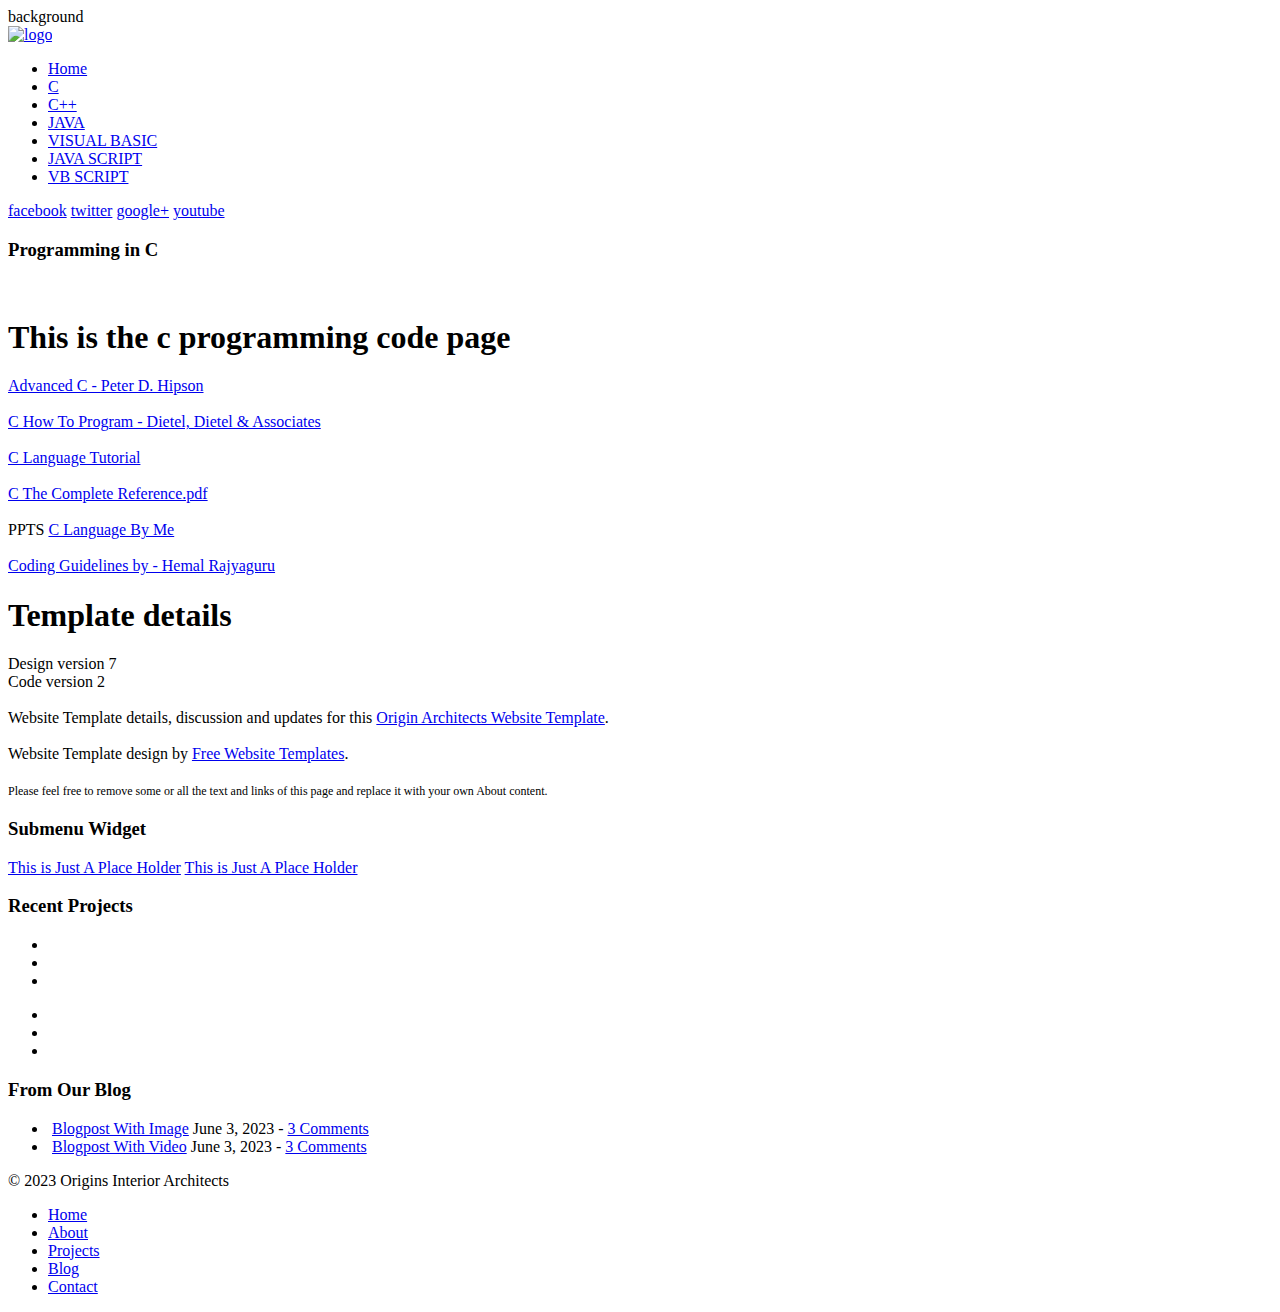
==== c.html @ 4dacb675 "c.html" ====
<!DOCTYPE html>
<!-- Website template by freewebsitetemplates.com -->
<html>
<head>
	<meta charset="UTF-8">
	<title>About - Origin Architects Website Template</title>
	<link rel="stylesheet" href="css/style1.css" type="text/css">
</head>
<body>
	<div id="background-yellow">
		background
	</div>
	<div class="page">
		<div class="about-page">
			<div class="sidebar">
				<a href="index.html" id="logo"><img src="images/logo.png" alt="logo"></a>
				<ul>
					<li class="home">
						<a href="index.html">Home</a>
					</li>
					<li class="about">
						<a href="c.html">C</a>
					</li>
					<li class="about">
						<a href="cpp.html">C++</a>
					</li>
					<li class="projects">
						<a href="java.html">JAVA</a>
					</li>
					<li class="blog">
						<a href="visualbasic.html">VISUAL BASIC</a>
					</li>
					<li class="contact">
						<a href="javascript.html">JAVA SCRIPT</a>
					</li>
						<li class="contact">
						<a href="vbscript.html">VB SCRIPT</a>
					</li>
				</ul>
				<div class="connect">
					<a href="http://freewebsitetemplates.com/go/facebook/" id="fb">facebook</a> <a href="http://freewebsitetemplates.com/go/twitter/" id="twitter">twitter</a> <a href="http://freewebsitetemplates.com/go/googleplus/" id="googleplus">google+</a> <a href="http://freewebsitetemplates.com/go/youtube/" id="youtube">youtube</a>
				</div>
			</div>
			<div class="body">
				<div class="content-about">
					<div>
						<h3>Programming in C</h3>
					</div>
					<div class="featured">
						<img src="images/dining-room.jpg" alt="">
					</div>
					<div>
						<div>
							<h1>This is the c programming code page </h1>
							<a href="f:\Study\Material\C language Books\Advanced C - Peter D. Hipson.pdf">Advanced C - Peter D. Hipson</a> <br> <br>
							<a href="f:\Study\Material\C language Books\C How To Program - Dietel, Dietel & Associates.pdf"> C How To Program - Dietel, Dietel & Associates</a> <br> <br>
							<a href="G:\Study\Material\C language Books\C Language Tutorial.pdf">C Language Tutorial</a> <br> <br>
							<a href="G:\Study\Material\C language Books\C The Complete Reference.pdf">C The Complete Reference.pdf</a> <br> <br>
									PPTS  
							<a href="G:\Study\It 4th sem\C++\C Language By Me.pptx">C Language By Me</a> <br> <br>
							<a href="G:\Study\It 4th sem\C++\Coding Guidelines by - Hemal Rajyaguru.pptx">Coding Guidelines by - Hemal Rajyaguru </a>
							<h1>Template details</h1>
							<p>
								Design version 7 <br> Code version 2<br><br> Website Template details, discussion and updates for this <a href="http://www.freewebsitetemplates.com/discuss/originarchitectswebsitetemplate/">Origin Architects Website Template</a>. <br><br> Website Template design by <a href="http://www.freewebsitetemplates.com/">Free Website Templates</a>. <br><br> <span style="font-size:12px;">Please feel free to remove some or all the text and links of this page and replace it with your own About content.</span>
							</p>
						</div>
						<div class="sidebar">
							<div>
								<h3>Submenu Widget</h3>
								<a href="#">This is Just A Place Holder</a> <a href="#">This is Just A Place Holder</a>
							</div>
							<div>
								<h3>Recent Projects</h3>
								<ul>
									<li>
										<a href="projects.html"><img src="images/recent-project-thumb1.jpg" alt=""></a>
									</li>
									<li>
										<a href="projects.html"><img src="images/recent-project-thumb2.jpg" alt=""></a>
									</li>
									<li>
										<a href="projects.html"><img src="images/recent-project-thumb3.jpg" alt=""></a>
									</li>
								</ul>
								<ul>
									<li>
										<a href="projects.html"><img src="images/recent-project-thumb4.jpg" alt=""></a>
									</li>
									<li>
										<a href="projects.html"><img src="images/recent-project-thumb5.jpg" alt=""></a>
									</li>
									<li>
										<a href="projects.html"><img src="images/recent-project-thumb6.jpg" alt=""></a>
									</li>
								</ul>
							</div>
							<div class="section">
								<h3>From Our Blog</h3>
								<ul>
									<li>
										<a href="blog-single-with-image.html"><img src="images/blog-thumb1.jpg" alt=""></a> <a href="blog-single-with-image.html">Blogpost With Image</a> <span>June 3, 2023 - <a href="blog-single-with-image.html">3 Comments</a></span>
									</li>
									<li>
										<a href="blog.html"><img src="images/blog-thumb2.jpg" alt=""></a> <a href="blog.html">Blogpost With Video</a> <span>June 3, 2023 - <a href="blog.html">3 Comments</a></span>
									</li>
								</ul>
							</div>
						</div>
					</div>
				</div>
				<div class="footer">
					<p>
						&#169; 2023 Origins Interior Architects
					</p>
					<ul>
						<li>
							<a href="index.html">Home</a>
						</li>
						<li>
							<a href="about.html">About</a>
						</li>
						<li>
							<a href="projects.html">Projects</a>
						</li>
						<li>
							<a href="blog.html">Blog</a>
						</li>
						<li>
							<a href="contact.html">Contact</a>
						</li>
					</ul>
				</div>
			</div>
		</div>
	</div>
</body>
</html>
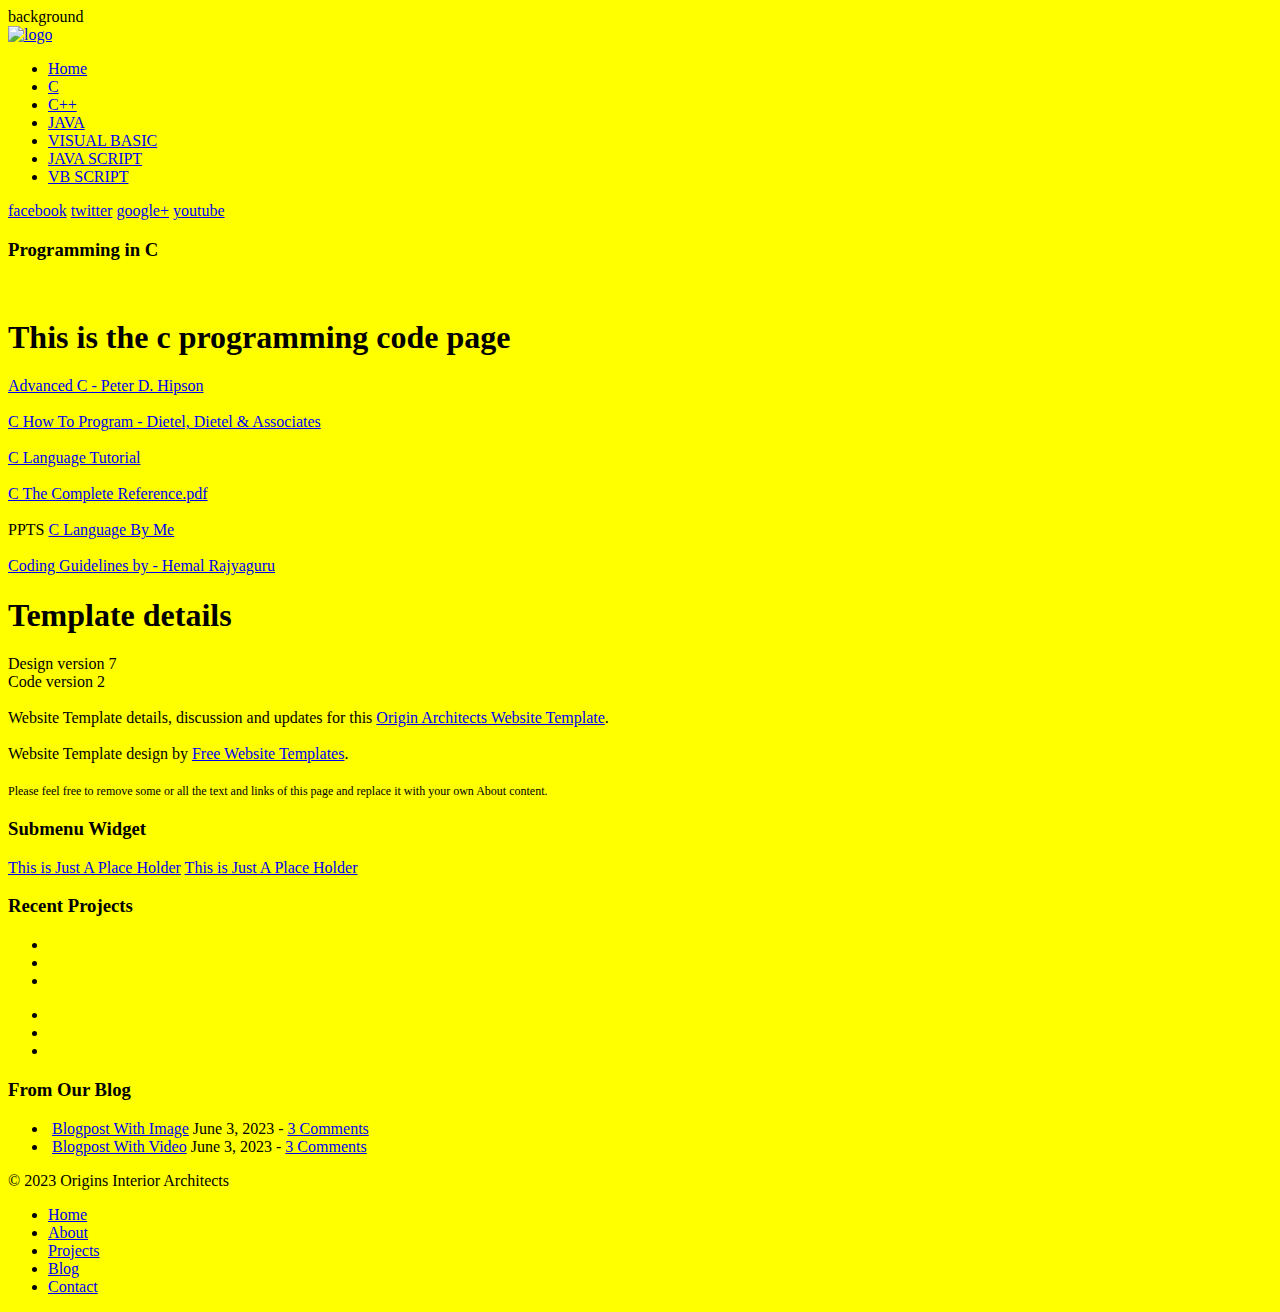
==== commit a28352e8: "Update c.html" ====
--- a/c.html
+++ b/c.html
@@ -6,7 +6,7 @@
 	<title>About - Origin Architects Website Template</title>
 	<link rel="stylesheet" href="css/style1.css" type="text/css">
 </head>
-<body>
+<body bgcolor="yellow">
 	<div id="background-yellow">
 		background
 	</div>
